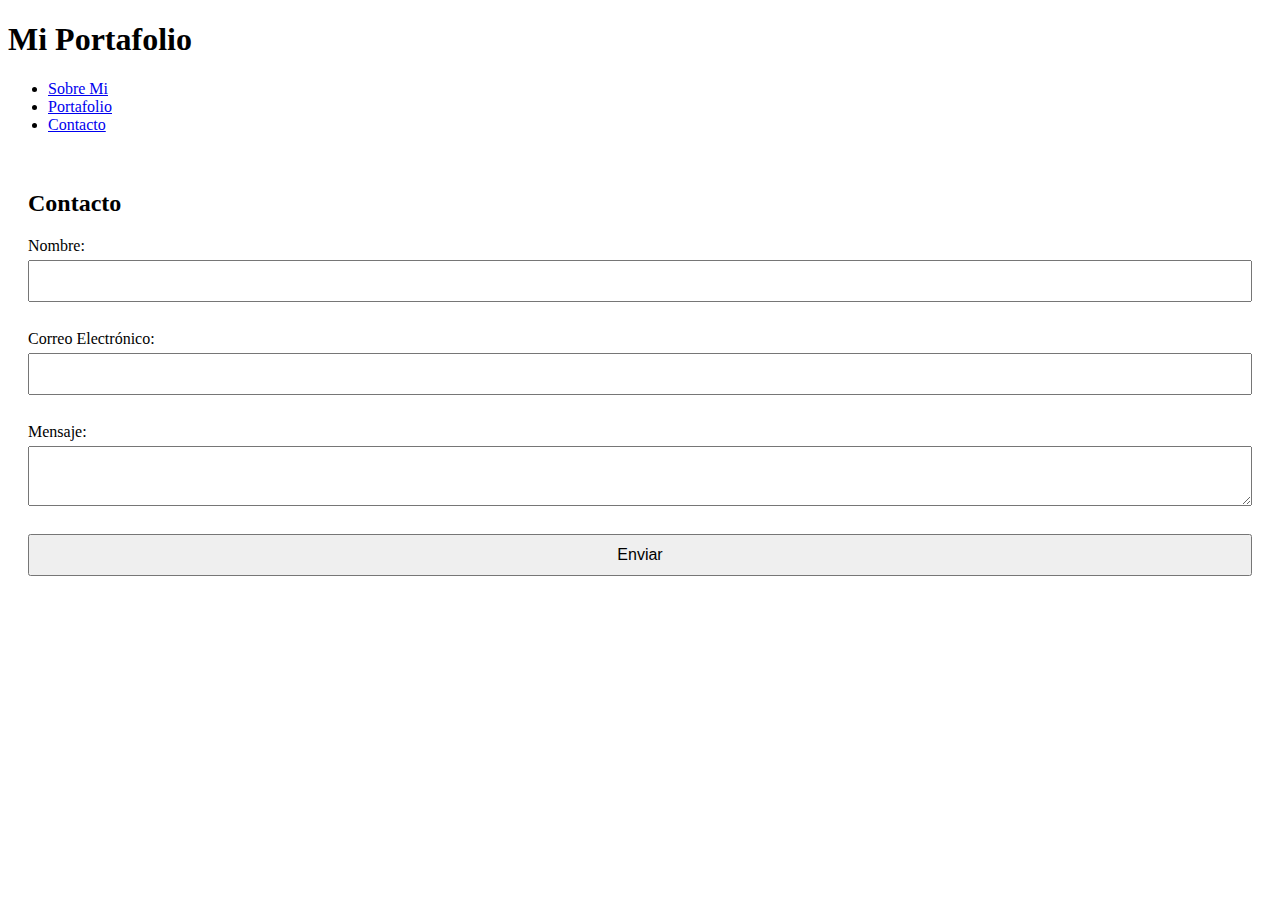
==== index.html @ 3fcbc703 "nueva estructura" ====
<!DOCTYPE html>
<html>
<head>
    <meta http-equiv="Content-Type" content="text/html; charset=UTF-8" />
    <link href="css/estilos.css" rel="stylesheet">
    <title>Titulo de la Pagina</title>
</head>
<body>
   <header>
    <h1>Mi Portafolio</h1>
    <nav>
        <ul>
            <li><a href="#about">Sobre Mi</a></li>
            <li><a href="#portafolio">Portafolio</a></li>
            <li><a href="#contac">Contacto</a></li>
        </ul>
    </nav>
   </header>
<section id="contact">
    <h2>Contacto</h2>
    <form action="/submit" method="post">
        <label for="name">Nombre:</label>
        <input type="text" id="name" name="name" required><br>
        <label for="email">Correo Electrónico:</label>
        <input type="email" id="email" name="email" required><br>
        <label for="mesaage">Mensaje:</label>
        <textarea id="message" name="message" required></textarea><br> 
        <input type="submit" value="Enviar">
            </form>  
</section>


</body>
</html>
---- css/estilos.css ----
.gallery {
    display: flex;
    flex-wrap: wrap;
    gap: 20px;
    justify-content: center;
}
.project {
    width: 300px;
    padding: 10px;
    background: #fff;
    border: 1px solid #ddd;
    text-align: center;
}
.project img {
    max-width: 100%;
    height: auto;
}
#contact {
    padding: 20px;
    }
    form{
        display: flex;
        flex-direction: column;
    }
    form label {
        margin-bottom: 5px;
    }
    form input, form textarea {
        margin-bottom: 10px;
        padding: 10px;
        font-size: 16px;
    }
    form input [type="submit"] {
        background: #333;
        color: #fff;
        border: none;
        cursor: pointer;
    }
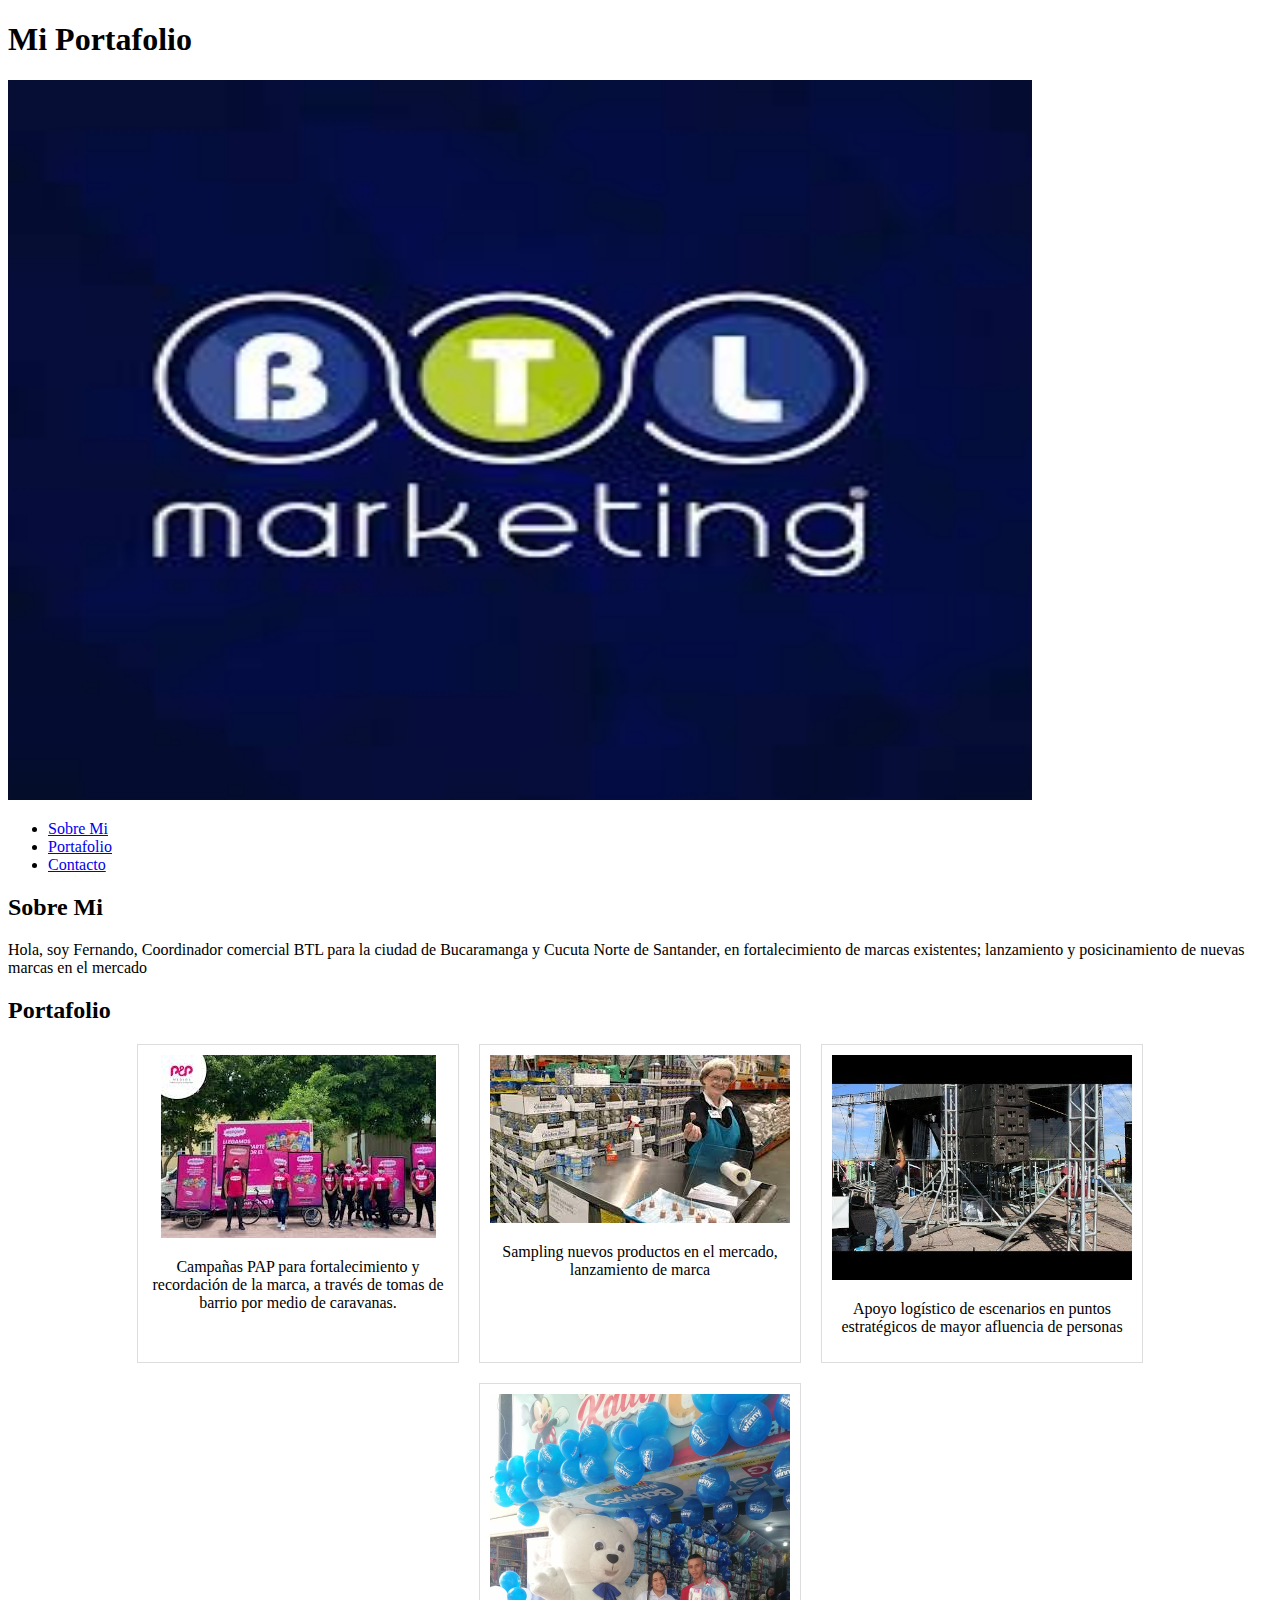
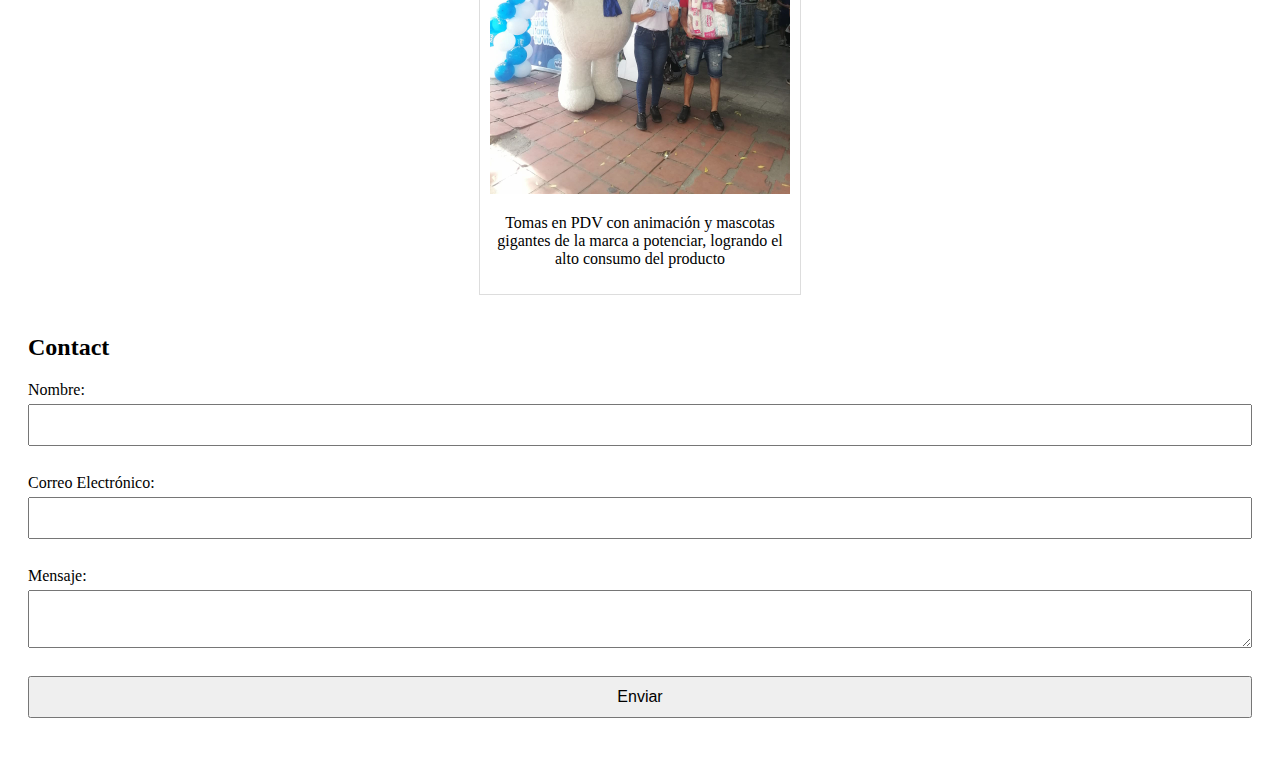
==== commit a8186ff3: "miercoles 25" ====
--- a/index.html
+++ b/index.html
@@ -3,11 +3,14 @@
 <head>
     <meta http-equiv="Content-Type" content="text/html; charset=UTF-8" />
     <link href="css/estilos.css" rel="stylesheet">
-    <title>Titulo de la Pagina</title>
+
+    <title>Portafolio</title>
 </head>
 <body>
+
    <header>
     <h1>Mi Portafolio</h1>
+    <img src="/logo1.jpg" class="entrada">
     <nav>
         <ul>
             <li><a href="#about">Sobre Mi</a></li>
@@ -16,8 +19,43 @@
         </ul>
     </nav>
    </header>
+   <section id="about">
+    <h2>Sobre Mi</h2>
+    <p>
+    Hola, soy Fernando, 
+    Coordinador comercial BTL para la ciudad de Bucaramanga y Cucuta Norte de Santander, 
+    en fortalecimiento de marcas existentes; lanzamiento y posicinamiento de nuevas marcas en el mercado
+    </p>
+   </section>
+   <section ID="Portafolio">
+    <h2>Portafolio</h2>
+    <div class="gallery">
+    <div class="project">
+    <img src="/caravana.jpg" alt="Caravanas">
+    <p>
+    Campañas PAP para fortalecimiento y recordación de la marca, 
+    a través de tomas de barrio por medio de caravanas.
+    </p>
+    </div>
+    <div class="project">
+        <img src="/sampling.jpg" alt="Nuevo Producto">
+        <p>Sampling nuevos productos en el mercado, lanzamiento de marca</p>
+        </div>
+    <div class="project">
+        <img src="/logistica.jpg" alt="">
+        <p>Apoyo logístico de escenarios en puntos estratégicos de mayor afluencia de personas</p>
+        </div>
+    <div class="project">
+        <img src="/Masocta.jpeg" alt="">
+        <p>Tomas en PDV con animación y mascotas gigantes 
+            de la marca a potenciar, logrando el alto consumo del producto
+        </p>
+        </div>
+   </section>
+   
+
 <section id="contact">
-    <h2>Contacto</h2>
+    <h2>Contact</h2>
     <form action="/submit" method="post">
         <label for="name">Nombre:</label>
         <input type="text" id="name" name="name" required><br>
--- a/css/estilos.css
+++ b/css/estilos.css
@@ -18,21 +18,26 @@
 #contact {
     padding: 20px;
     }
-    form{
-        display: flex;
-        flex-direction: column;
-    }
-    form label {
-        margin-bottom: 5px;
-    }
-    form input, form textarea {
-        margin-bottom: 10px;
-        padding: 10px;
-        font-size: 16px;
-    }
-    form input [type="submit"] {
-        background: #333;
-        color: #fff;
-        border: none;
-        cursor: pointer;
-    }+form{
+    display: flex;
+    flex-direction: column;
+}
+form label {
+    margin-bottom: 5px;
+}
+form input, form textarea {
+    margin-bottom: 10px;
+    padding: 10px;
+    font-size: 16px;
+}
+form input [type="submit"] {
+    background: #333;
+    color: #fff;
+    border: none;
+    cursor: pointer;
+}
+.entrada{
+    width: 80vw;
+    height: 80vh;
+    z-index: -1;
+}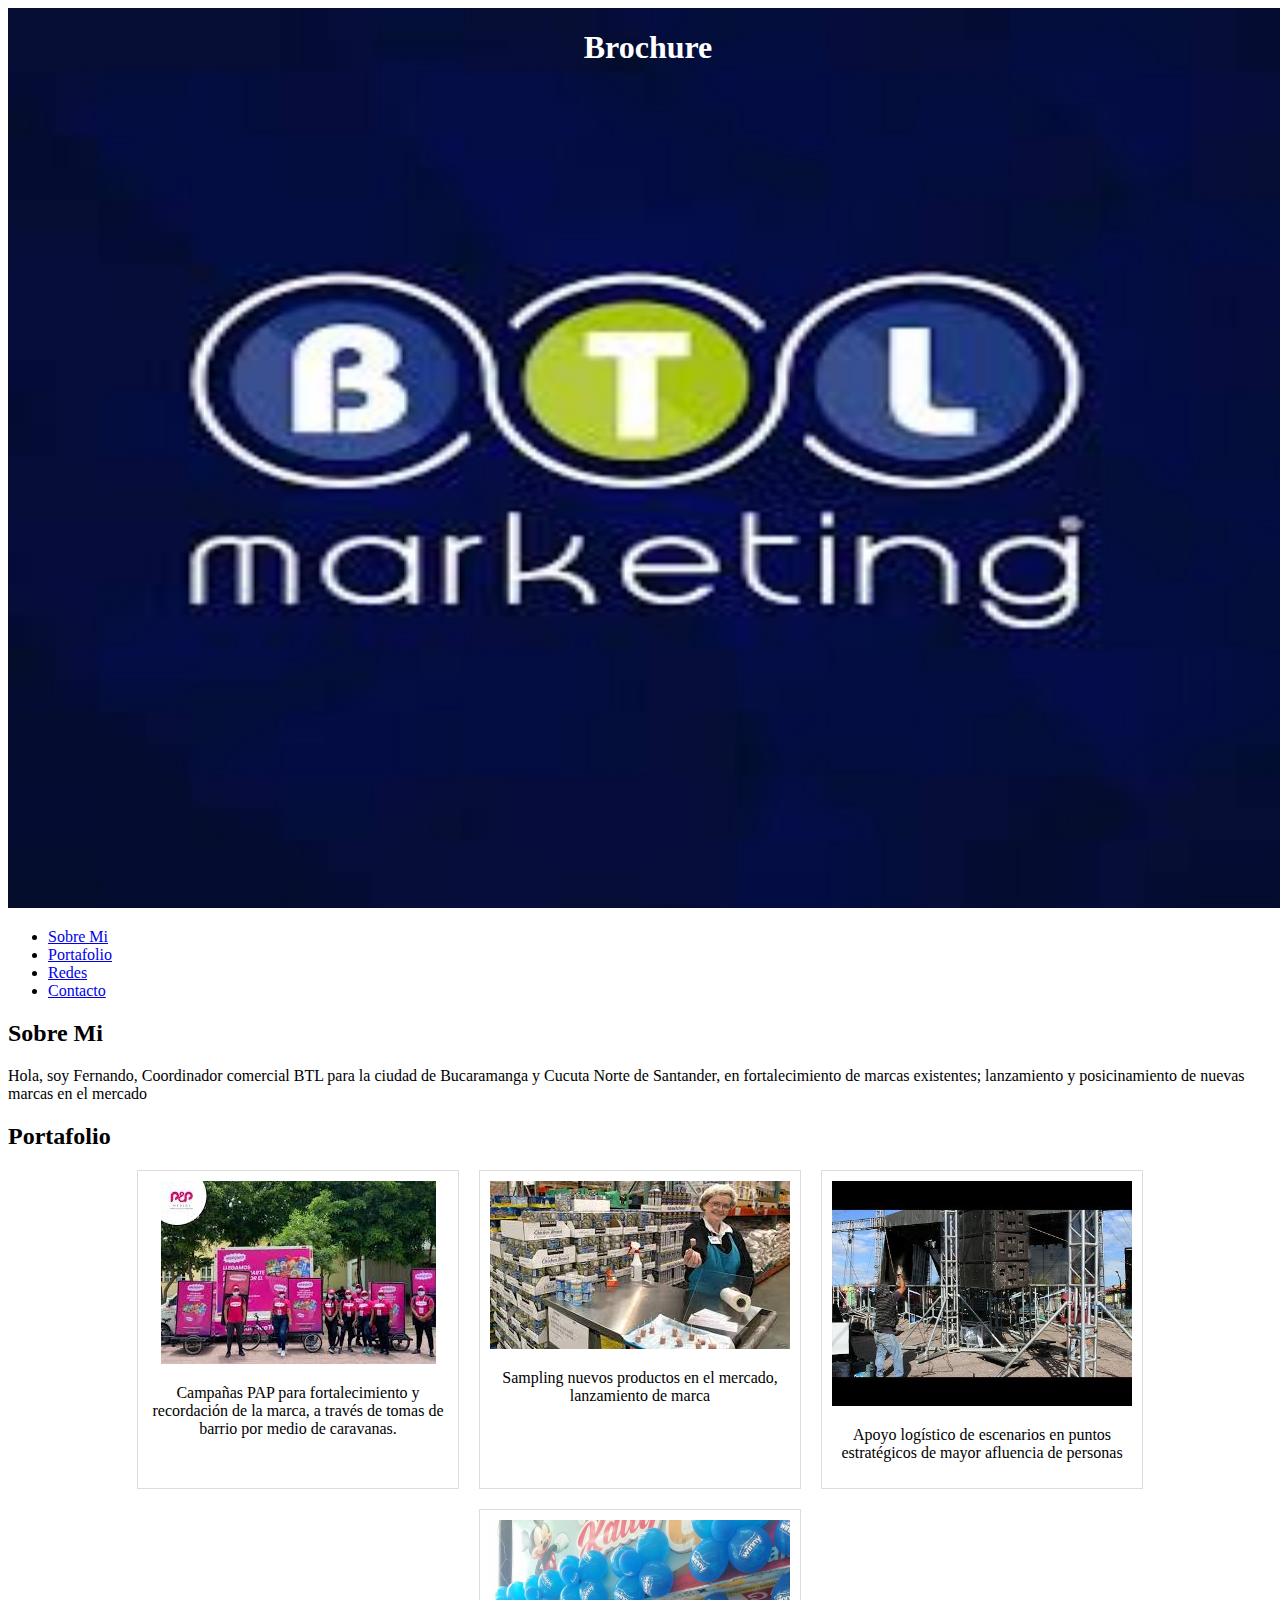
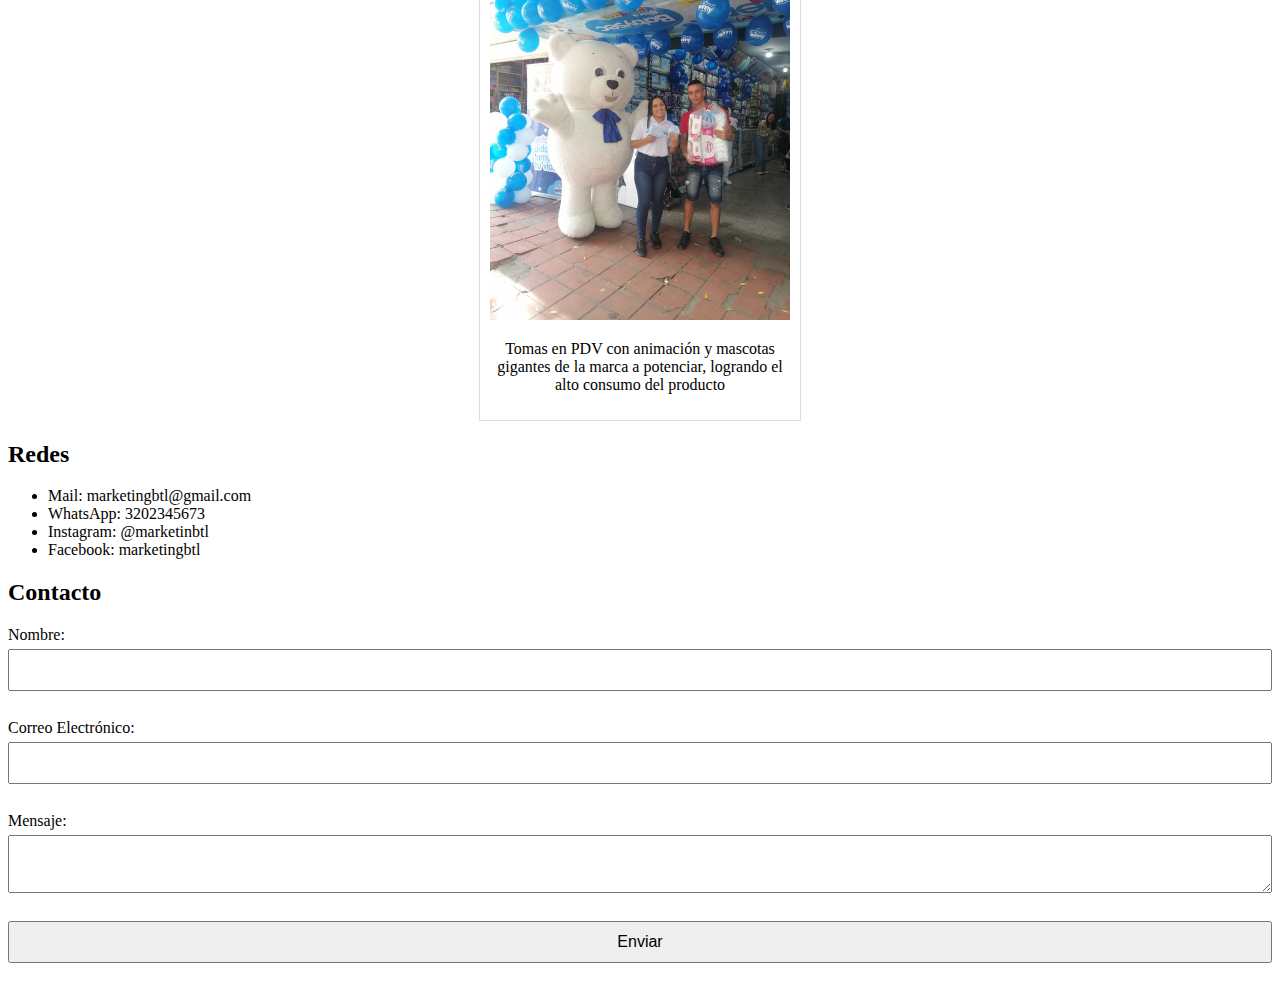
==== commit 1d7bf91e: "redes y correción" ====
--- a/index.html
+++ b/index.html
@@ -9,17 +9,19 @@
 <body>
 
    <header>
-    <h1>Mi Portafolio</h1>
+    <h1 id="Brochure">Brochure</h1>
+    
     <img src="/logo1.jpg" class="entrada">
     <nav>
         <ul>
-            <li><a href="#about">Sobre Mi</a></li>
-            <li><a href="#portafolio">Portafolio</a></li>
-            <li><a href="#contac">Contacto</a></li>
+            <li><a href="#sobre_mi">Sobre Mi</a></li>
+            <li><a href="#Portafolio">Portafolio</a></li>
+            <li><a href="#redes">Redes</a></li>
+            <li><a href="#contact_me">Contacto</a></li>
         </ul>
     </nav>
    </header>
-   <section id="about">
+   <section id="sobre_mi">
     <h2>Sobre Mi</h2>
     <p>
     Hola, soy Fernando, 
@@ -27,7 +29,7 @@
     en fortalecimiento de marcas existentes; lanzamiento y posicinamiento de nuevas marcas en el mercado
     </p>
    </section>
-   <section ID="Portafolio">
+   <section id="Portafolio">
     <h2>Portafolio</h2>
     <div class="gallery">
     <div class="project">
@@ -52,10 +54,21 @@
         </p>
         </div>
    </section>
+   <section id="redes">
+    <h2>Redes</h2>
+    <ul>
+        <li> Mail: marketingbtl@gmail.com</li>
+        <li> WhatsApp: 3202345673</li>
+        <li> Instagram: @marketinbtl</li>
+        <li> Facebook: marketingbtl</li>
+    </ul>
+
+    
+   </section>
    
 
-<section id="contact">
-    <h2>Contact</h2>
+<section id="contact_me">
+    <h2>Contacto</h2>
     <form action="/submit" method="post">
         <label for="name">Nombre:</label>
         <input type="text" id="name" name="name" required><br>
--- a/css/estilos.css
+++ b/css/estilos.css
@@ -37,7 +37,14 @@
     cursor: pointer;
 }
 .entrada{
-    width: 80vw;
-    height: 80vh;
+    width: 100vw;
+    height: 100vh;
     z-index: -1;
+}
+#Brochure {
+    position: absolute;
+    color: #fff;
+    width: 100vw;
+    height: 10vh;
+    text-align: center;
 }